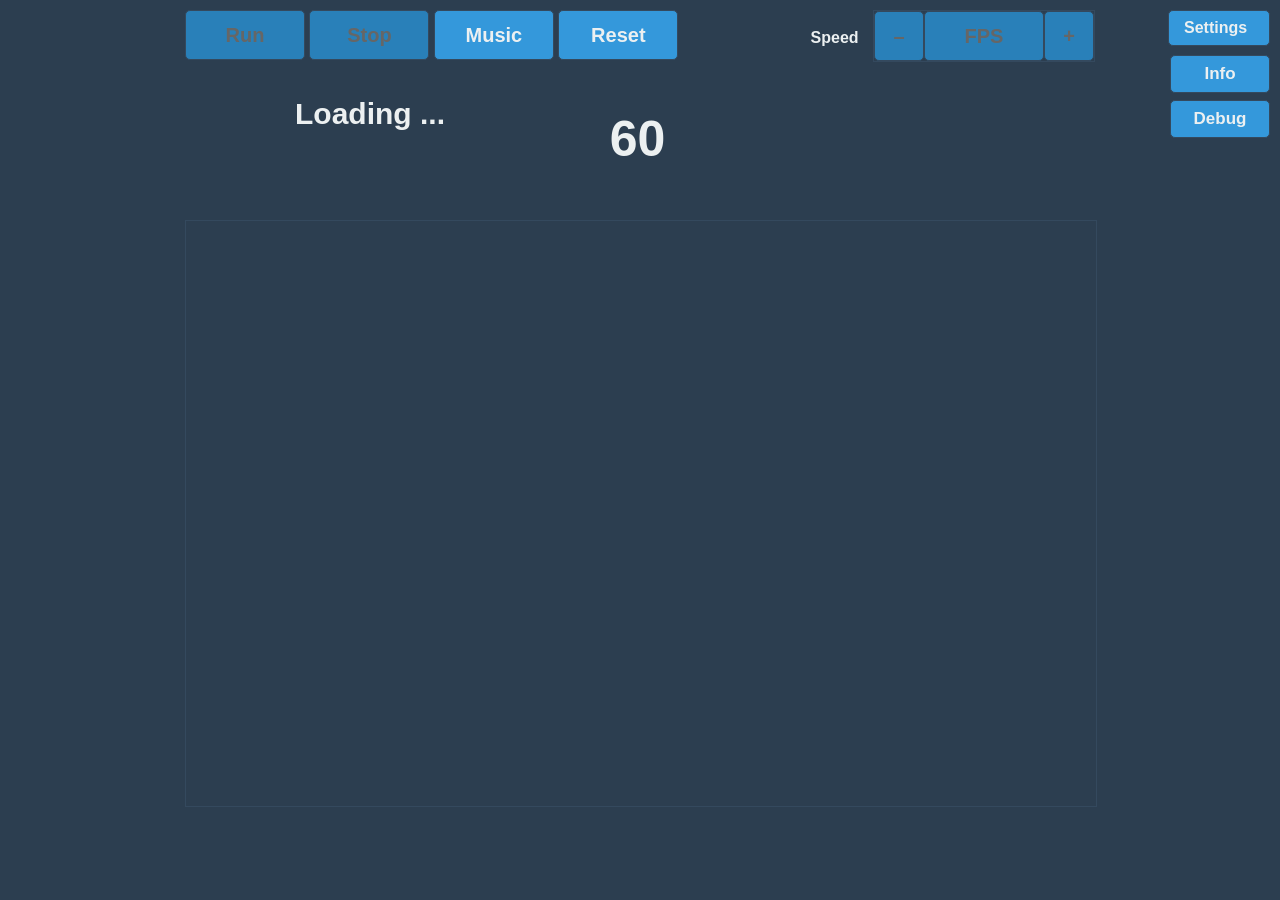
==== public/index.html @ 21f9f5f5 "Merge b0b0dbdc9862de855934452e380771b611835e22 into 80987552d509c62097275de7fed443785b69c1f4" ====
<!DOCTYPE html>
<html>

  <head>
    <meta charset="UTF-8">
    <title>ROSE Game</title>
    <link rel="stylesheet" type="text/css" href="game.css">
  </head>

  <body>
    <div id="content">
      <a href="settings/index.html" id="settings-link">Settings</a>
      <button href="#" id="info-btn" class="info-btn">Info</button>

      <div id="info-panel" hidden>
          <h2>Game Information</h2>
          <span id="info-text"></span>
      </div>
      <button href="#" id="debug-btn" class="info-btn">Debug</button>

      <div id="debug-panel" hidden>
          <h2>Debug</h2>
          <button id="debug-play-btn">Play</button>
          <button id="debug-pause-btn">Pause</button>
          <br><br><br><br><br>
          <span id="debug-text"></span>
          <input type="checkbox" id="keep-playing-box"><label for="keep-playing-box"> Keep playing (plays until trigger)</label><br>
          <h3>Focus on Car: (Left/ Right)  </h3>
          <input type="checkbox" id="focus-left-box"><label for="focus-left-box"> Left  </label><input type="checkbox" id="focus-right-box"><label for="focus-right-box"> Right  </label><br><br>
          <h3>Triggers (When to pause)</h3>
          <input type="checkbox" id="offset-scores-box"><label for="offset-scores-box"> Offset in scores</label><br>
          <input type="checkbox" id="crash-box"><label for="crash-box"> Crashed to an obstacle</label><br>
          <input type="checkbox" id="missed-penguin-box"><label for="missed-penguin-box"> Miss a penguin</label><br>
      </div>

      <form id="control">

        <button id="run" disabled>Run</button>
        <button id="stop"  disabled>Stop</button>
        <button id="music_ctl">Music</button>
        <button id="reset">Reset</button>
        <label id="info"></label>
        <label id="debug"></label>

        <div id="rate_ctl">
          <label>Speed</label>
          <span class="group">
            <button id="dec_rate" disabled>&ndash;</button>
            <button id="cur_rate" disabled>FPS</button>
            <button id="inc_rate" disabled>+</button>
          </span>
        </div>
      </form>

      <div id="players">
        <div id="left" class="player">
          <div class="name"></div>
          <div class="score" ></div>
        </div>
        <div id="time_left">60</div>
        <div id="right" class="player">
          <div class="name"></div>
          <div class="score"></div>
        </div>
      </div>

      <canvas id="game" width="910" height="585">
        <h2>Unsupported browser</h2>
      </canvas>
    </div>

    <script type="module">
      import { ROSE } from './game.js';
      ROSE.ready();
    </script>
  </body>
</html>
---- public/game.css ----
body {
    font-family: sans-serif;
    background: #2c3e50; /* darker background */
    color: #ecf0f1;     /* lighter text color for contrast */
    margin: 0;
}

#content {
    margin: 0 auto;
    width: 910px;
}

#control {
    position: relative;
    margin: 10px 0;
    font-weight: bold;
}

#control button {
    font-family: helvetica, sans-serif;
    font-size: 20px;
    line-height: 24px;
    font-weight: bold;
    border: 1px solid #34495e; /* updated border color */
    color: #ecf0f1;            /* lighter text */
    background-color: #3498db; /* blue tinted background */
    border-radius: 5px;        /* rounded borders for modern look */
    transition: background-color 0.2s;
}

#control button:disabled, #control button:disabled:hover {
    color: #666;
    background-color: #2980b9; /* slightly darker for disabled state */
}

#control button:hover {
    background-color: #2980b9; /* darker hover effect */
}

/* other controls */
#run, #stop, #music_ctl, #reset {
    width: 120px;
    height: 50px;
    margin: 0;
}

#rate_ctl {
    position: absolute;
    top: 0;
    right: 0;
}

#rate_ctl label {
    margin: 0 10px;
}

#rate_ctl .group {
    display: inline-block;
    font-size: 0;
    border: 1px solid #34495e; /* border color to match theme */
}

#rate_ctl button {
    height: 50px;
    padding: 0;
    margin: 0;
}

#inc_rate, #dec_rate {
    width: 50px;
    border: 0;
}

#cur_rate {
    width: 120px;
    border-top: 0;
    border-bottom: 0;
}

#players {
    background-image: url('../assets/dashboard/dashboard.png');
    width: 910px;
    height: 150px;
    font-weight: bold;
    font-family: sans-serif;
    color: rgb(153, 153, 153);
    position: relative;
}

.player {
    width: 350px;
    height: 100px;
    top: 20px;
    position: absolute;
}

#left.player {
    left: 10px;
}

#right.player {
    right: 10px;
}

.player .name {
    font-size: 30px;
    width: 100%;
    height: 50px;
    text-align: center;
    position: absolute;
    overflow: hidden;
    top: 7px;
    color: #ecf0f1;     /* text color to match theme */
}

.score {
    width: 100%;
    text-align: center;
    position: absolute;
    font-size: 40px;
    top: 50px;
    color: #ecf0f1;     /* text color to match theme */
}

#time_left {
    width: 105px;
    font-size: 50px;
    text-align: center;
    position: absolute;
    top: 40px;
    left: 400px;
    color: #ecf0f1;     /* text color to match theme */
}

#game {
    border: 1px #34495e solid; /* border color to match theme */
}

#settings-link {
    display: block;
    position: absolute;
    top: 10px;
    width: 70px;
    right: 10px;
    font-weight: bold;
    color: #ecf0f1;
    text-decoration: none;
    border: 1px solid #34495e;
    padding: 8px 15px;
    border-radius: 5px;
    background-color: #3498db;
    transition: background-color 0.2s;
}

#settings-link:hover {
    background-color: #2980b9; /* darker hover effect */
}

.info-btn {
    display: block;
    position: absolute;
    width: 100px;
    right: 10px;
    font-weight: bold;
    color: #ecf0f1;
    text-decoration: none;
    font-size: 17px;
    border: 1px solid #34495e;
    padding: 8px 15px;
    border-radius: 5px;
    background-color: #3498db;
    transition: background-color 0.2s;
}

#info-btn {
        top: 55px;
}

#info-btn:hover {
    background-color: #2980b9; /* darker hover effect */
}

#info-panel {
    position: absolute;
    z-index: 1000;
    left: 0;
    top: 0;
    width: 250px; /* Adjust as necessary */
    height: calc(100% - 2 * 20px);
    background-color: rgba(0, 0, 0, 0.6); /* Semi-transparent black */
    color: white;
    padding: 20px;
    overflow-y: auto; /* For potential scrolling */
}

#debug-btn {
        top: 100px;
}

#debug-btn:hover {
    background-color: #2980b9; /* darker hover effect */
}

#debug-panel {
    position: absolute;
    z-index: 1000;
    right: 0;
    bottom: 0px;
    width: 350px; /* Adjust as necessary */
    height: 75%;
    background-color: rgba(0, 0, 0, 0.6); /* Semi-transparent black */
    color: white;
    padding: 20px;
    border-radius: 30px 0px 0px 0px; /* round corners: TL TR BR BL */
    overflow-y: auto; /* For potential scrolling */
}

#debug-play-btn {
    display: block;
    position: absolute;
    top: 100px;
    width: 100px;
    right: 220px;
    font-weight: bold;
    color: #ecf0f1;
    text-decoration: none;
    font-size: 17px;
    border: 1px solid #345e36;
    padding: 8px 15px;
    border-radius: 5px;
    background-color: #3cdb34;
    transition: background-color 0.2s;
}
#debug-pause-btn {
    display: block;
    position: absolute;
    top: 100px;

    width: 100px;
    right: 60px;
    font-weight: bold;
    color: #ecf0f1;
    text-decoration: none;
    font-size: 17px;
    border: 1px solid #5e3434;
    padding: 8px 15px;
    border-radius: 5px;
    background-color: #db3434;
    transition: background-color 0.2s;
}

#debug-play-btn:hover {
    background-color: #35b929; /* darker hover effect */
}
#debug-pause-btn:hover {
    background-color: #b92929; /* darker hover effect */
}

.error-text {
    color: red;
}
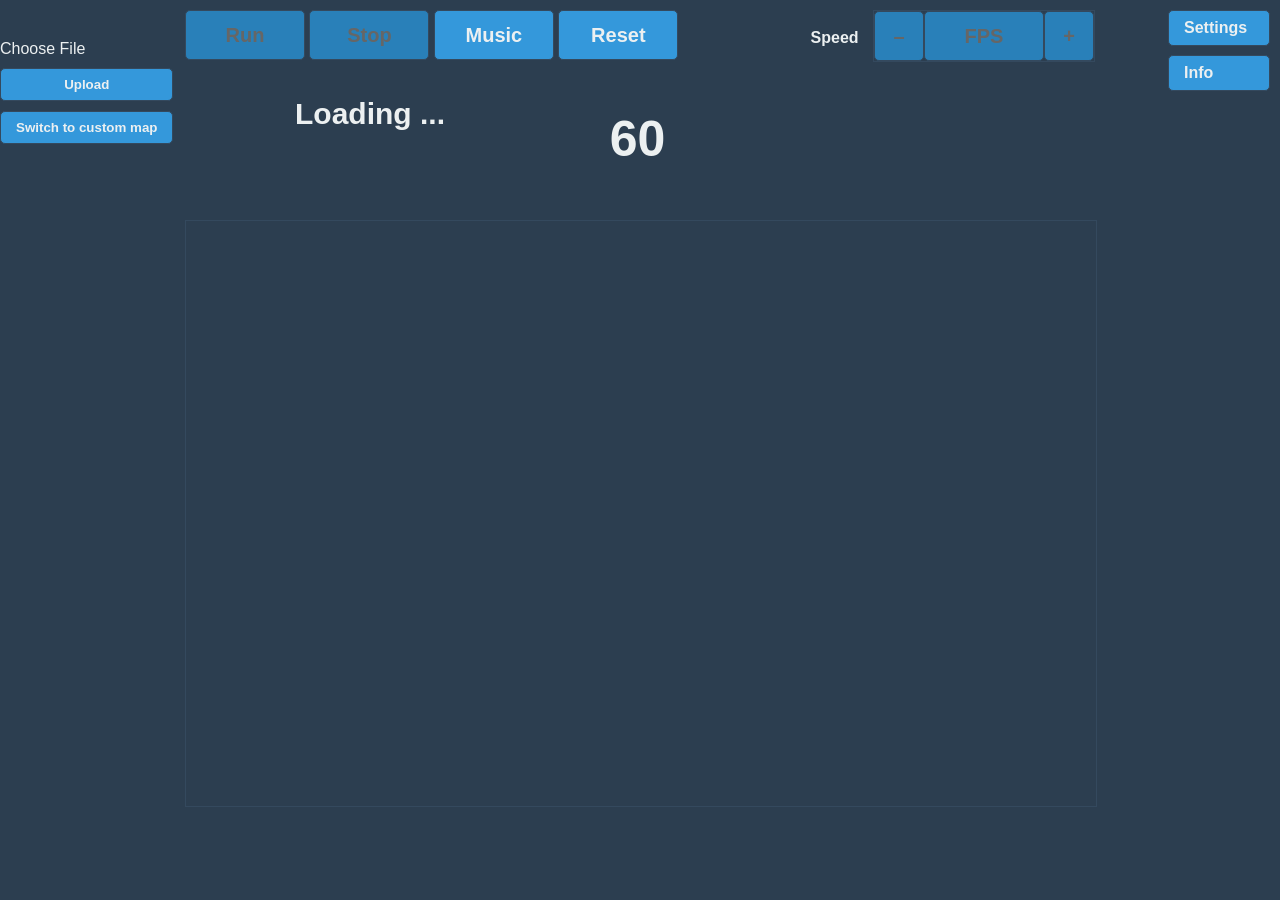
==== commit 87584832: "Merge 4f55b2a7f813d7686c74165f32fbd09d495332a7 into 80987552d509c62097275de7fed443785b69c1f4" ====
--- a/public/index.html
+++ b/public/index.html
@@ -9,38 +9,30 @@
 
   <body>
     <div id="content">
+    <div id="world-settings">
+      <input type="file" id="fileInput" accept=".csv" style="display: none;">
+      <label for="fileInput" id="customFileLabel">Choose File</label>
+      <button onclick="uploadFile()" id="upload-file-button">Upload</button>
+      <button onclick="activateRandomMap()" id="switch-maps-button">Switch to custom map</button>
+    </div>
+
       <a href="settings/index.html" id="settings-link">Settings</a>
-      <button href="#" id="info-btn" class="info-btn">Info</button>
+      <a href="#" id="info-btn">Info</a>
 
-      <div id="info-panel" hidden>
+      <div id="info-panel" class="hidden">
           <h2>Game Information</h2>
           <span id="info-text"></span>
       </div>
-      <button href="#" id="debug-btn" class="info-btn">Debug</button>
 
-      <div id="debug-panel" hidden>
-          <h2>Debug</h2>
-          <button id="debug-play-btn">Play</button>
-          <button id="debug-pause-btn">Pause</button>
-          <br><br><br><br><br>
-          <span id="debug-text"></span>
-          <input type="checkbox" id="keep-playing-box"><label for="keep-playing-box"> Keep playing (plays until trigger)</label><br>
-          <h3>Focus on Car: (Left/ Right)  </h3>
-          <input type="checkbox" id="focus-left-box"><label for="focus-left-box"> Left  </label><input type="checkbox" id="focus-right-box"><label for="focus-right-box"> Right  </label><br><br>
-          <h3>Triggers (When to pause)</h3>
-          <input type="checkbox" id="offset-scores-box"><label for="offset-scores-box"> Offset in scores</label><br>
-          <input type="checkbox" id="crash-box"><label for="crash-box"> Crashed to an obstacle</label><br>
-          <input type="checkbox" id="missed-penguin-box"><label for="missed-penguin-box"> Miss a penguin</label><br>
-      </div>
+      <script src="customMapLoader.js"></script>
 
       <form id="control">
 
         <button id="run" disabled>Run</button>
-        <button id="stop"  disabled>Stop</button>
+        <button id="stop" disabled>Stop</button>
         <button id="music_ctl">Music</button>
         <button id="reset">Reset</button>
         <label id="info"></label>
-        <label id="debug"></label>
 
         <div id="rate_ctl">
           <label>Speed</label>
--- a/public/game.css
+++ b/public/game.css
@@ -156,24 +156,20 @@
     background-color: #2980b9; /* darker hover effect */
 }
 
-.info-btn {
-    display: block;
-    position: absolute;
-    width: 100px;
+#info-btn {
+    display: block;
+    position: absolute;
+    top: 55px;
+    width: 70px;
     right: 10px;
     font-weight: bold;
     color: #ecf0f1;
     text-decoration: none;
-    font-size: 17px;
-    border: 1px solid #34495e;
-    padding: 8px 15px;
-    border-radius: 5px;
-    background-color: #3498db;
-    transition: background-color 0.2s;
-}
-
-#info-btn {
-        top: 55px;
+    border: 1px solid #34495e;
+    padding: 8px 15px;
+    border-radius: 5px;
+    background-color: #3498db;
+    transition: background-color 0.2s;
 }
 
 #info-btn:hover {
@@ -186,76 +182,103 @@
     left: 0;
     top: 0;
     width: 250px; /* Adjust as necessary */
-    height: calc(100% - 2 * 20px);
+    height: 100%;
     background-color: rgba(0, 0, 0, 0.6); /* Semi-transparent black */
     color: white;
     padding: 20px;
     overflow-y: auto; /* For potential scrolling */
 }
 
-#debug-btn {
-        top: 100px;
-}
-
-#debug-btn:hover {
-    background-color: #2980b9; /* darker hover effect */
-}
-
-#debug-panel {
-    position: absolute;
-    z-index: 1000;
-    right: 0;
-    bottom: 0px;
-    width: 350px; /* Adjust as necessary */
-    height: 75%;
-    background-color: rgba(0, 0, 0, 0.6); /* Semi-transparent black */
-    color: white;
-    padding: 20px;
-    border-radius: 30px 0px 0px 0px; /* round corners: TL TR BR BL */
-    overflow-y: auto; /* For potential scrolling */
-}
-
-#debug-play-btn {
-    display: block;
-    position: absolute;
-    top: 100px;
-    width: 100px;
-    right: 220px;
-    font-weight: bold;
-    color: #ecf0f1;
-    text-decoration: none;
-    font-size: 17px;
-    border: 1px solid #345e36;
-    padding: 8px 15px;
-    border-radius: 5px;
-    background-color: #3cdb34;
-    transition: background-color 0.2s;
-}
-#debug-pause-btn {
-    display: block;
-    position: absolute;
-    top: 100px;
-
-    width: 100px;
-    right: 60px;
-    font-weight: bold;
-    color: #ecf0f1;
-    text-decoration: none;
-    font-size: 17px;
-    border: 1px solid #5e3434;
-    padding: 8px 15px;
-    border-radius: 5px;
-    background-color: #db3434;
-    transition: background-color 0.2s;
-}
-
-#debug-play-btn:hover {
-    background-color: #35b929; /* darker hover effect */
-}
-#debug-pause-btn:hover {
-    background-color: #b92929; /* darker hover effect */
+.hidden {
+    display: none;
 }
 
 .error-text {
     color: red;
+}
+
+
+
+
+#upload-file-button{
+    display: block;
+    font-weight: bold;
+    color: #ecf0f1;
+    text-decoration: none;
+    border: 1px solid #34495e;
+    padding: 8px 15px;
+    border-radius: 5px;
+    background-color: #3498db;
+    transition: background-color 0.2s;
+}
+
+#file-input{
+    display: block;
+    font-weight: bold;
+    color: #ecf0f1;
+    text-decoration: none;
+    border: 1px solid #34495e;
+    padding: 8px 15px;
+    border-radius: 5px;
+    background-color: #3498db;
+    transition: background-color 0.2s;
+}
+
+
+#world-settings {
+    margin: 20px 0;
+    padding: 10px;
+    border-radius: 5px; /* rounded corners */
+    width: fit-content;
+    position: absolute;
+    top: 10px;
+    left: -10px;
+    z-index: 100; /* ensure it appears above other elements */
+    display: flex;         /* or 'grid' */
+    flex-direction: column; /* stack elements vertically */
+    gap: 10px;   
+}
+
+
+#world-settings input[type="file"] {
+    display: inline-block;
+    margin-right: 10px;
+    
+}
+
+#world-settings button {
+    display: block;
+    font-weight: bold;
+    color: #ecf0f1;
+    text-decoration: none;
+    border: 1px solid #34495e;
+    padding: 8px 15px;
+    border-radius: 5px;
+    background-color: #3498db;
+    transition: background-color 0.2s;
+}
+
+#world-settings button:hover {
+ background-color: #2980b9
+}
+
+
+#world-settings button:disabled {
+    color: #666;
+    background-color: #2980b9; /* slightly darker for disabled state */
+}
+
+#file-input {
+    display: inline-block;
+    margin-right: 10px;
+    font-weight: bold;
+    color: #ecf0f1;
+    text-decoration: none;
+    padding: 8px 15px;
+    border-radius: 5px;
+    transition: background-color 0.2s;
+    width: 200px;
+    position: absolute;
+    left: -5px;
+    top: -25px;
 }
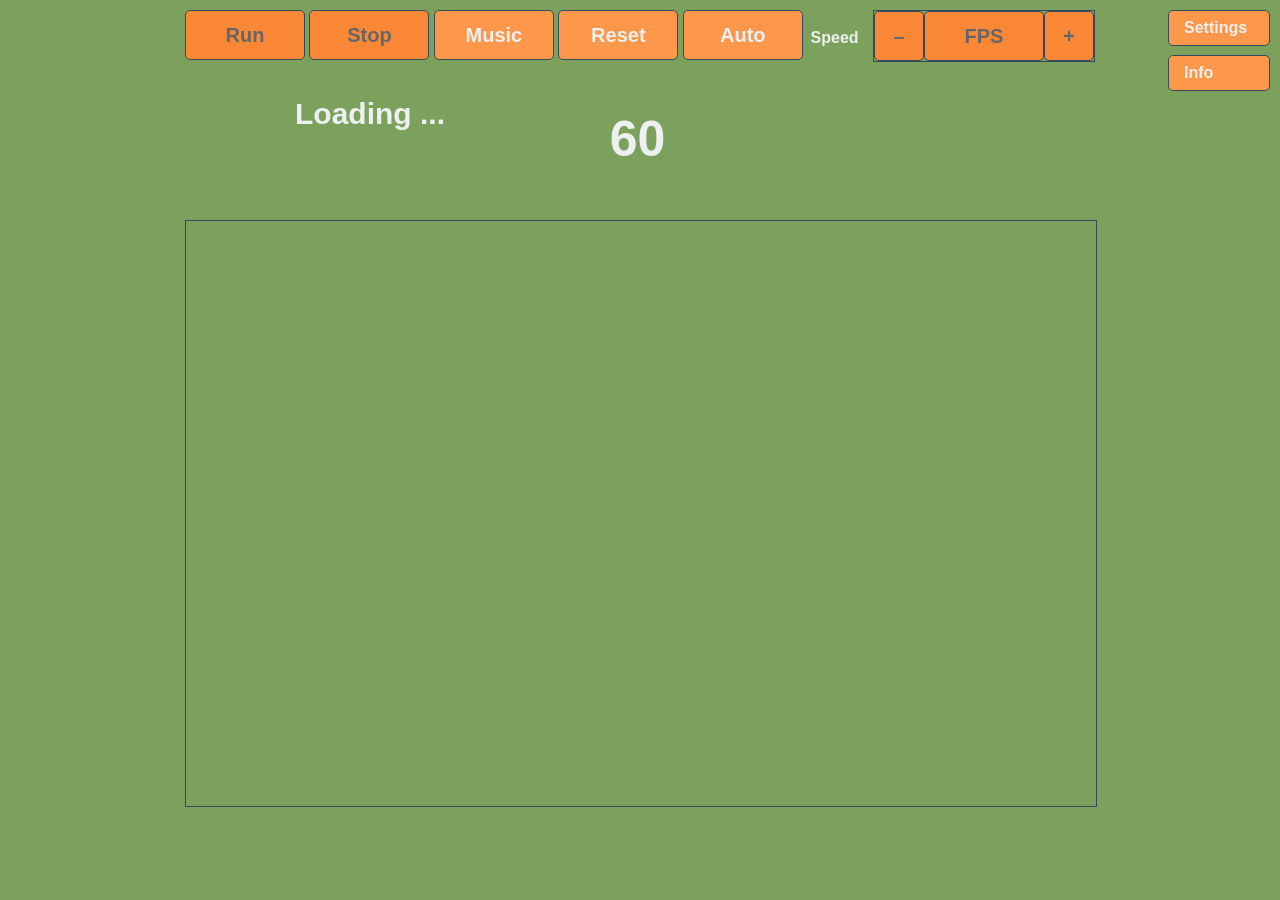
==== commit f87d3f74: "Merge 2742c6653b58fea5817277de939975573e7daeaf into 80987552d509c62097275de7fed443785b69c1f4" ====
--- a/public/index.html
+++ b/public/index.html
@@ -1,69 +1,61 @@
 <!DOCTYPE html>
 <html>
 
-  <head>
+<head>
     <meta charset="UTF-8">
     <title>ROSE Game</title>
-    <link rel="stylesheet" type="text/css" href="game.css">
-  </head>
+    <link href="game.css" rel="stylesheet" type="text/css">
+</head>
 
-  <body>
-    <div id="content">
-    <div id="world-settings">
-      <input type="file" id="fileInput" accept=".csv" style="display: none;">
-      <label for="fileInput" id="customFileLabel">Choose File</label>
-      <button onclick="uploadFile()" id="upload-file-button">Upload</button>
-      <button onclick="activateRandomMap()" id="switch-maps-button">Switch to custom map</button>
+<body>
+<div id="content">
+    <a href="settings/index.html" id="settings-link">Settings</a>
+    <a href="#" id="info-btn">Info</a>
+
+    <div class="hidden" id="info-panel">
+        <h2>Game Information</h2>
+        <span id="info-text"></span>
     </div>
 
-      <a href="settings/index.html" id="settings-link">Settings</a>
-      <a href="#" id="info-btn">Info</a>
+    <form id="control">
 
-      <div id="info-panel" class="hidden">
-          <h2>Game Information</h2>
-          <span id="info-text"></span>
-      </div>
-
-      <script src="customMapLoader.js"></script>
-
-      <form id="control">
-
-        <button id="run" disabled>Run</button>
-        <button id="stop" disabled>Stop</button>
+        <button disabled id="run">Run</button>
+        <button disabled id="stop">Stop</button>
         <button id="music_ctl">Music</button>
         <button id="reset">Reset</button>
+        <button id="autoplay">Auto</button>
         <label id="info"></label>
 
         <div id="rate_ctl">
-          <label>Speed</label>
-          <span class="group">
-            <button id="dec_rate" disabled>&ndash;</button>
-            <button id="cur_rate" disabled>FPS</button>
-            <button id="inc_rate" disabled>+</button>
+            <label>Speed</label>
+            <span class="group">
+            <button disabled id="dec_rate">&ndash;</button>
+            <button disabled id="cur_rate">FPS</button>
+            <button disabled id="inc_rate">+</button>
           </span>
         </div>
-      </form>
+    </form>
 
-      <div id="players">
-        <div id="left" class="player">
-          <div class="name"></div>
-          <div class="score" ></div>
+    <div id="players">
+        <div class="player" id="left">
+            <div class="name"></div>
+            <div class="score"></div>
         </div>
         <div id="time_left">60</div>
-        <div id="right" class="player">
-          <div class="name"></div>
-          <div class="score"></div>
+        <div class="player" id="right">
+            <div class="name"></div>
+            <div class="score"></div>
         </div>
-      </div>
-
-      <canvas id="game" width="910" height="585">
-        <h2>Unsupported browser</h2>
-      </canvas>
     </div>
 
-    <script type="module">
-      import { ROSE } from './game.js';
-      ROSE.ready();
-    </script>
-  </body>
+    <canvas height="585" id="game" width="910">
+        <h2>Unsupported browser</h2>
+    </canvas>
+</div>
+
+<script type="module">
+    import { ROSE } from './game.js';
+    ROSE.ready();
+</script>
+</body>
 </html>
--- a/public/game.css
+++ b/public/game.css
@@ -1,6 +1,6 @@
 body {
     font-family: sans-serif;
-    background: #2c3e50; /* darker background */
+    background: #7ca15c; /* darker background */
     color: #ecf0f1;     /* lighter text color for contrast */
     margin: 0;
 }
@@ -23,22 +23,22 @@
     font-weight: bold;
     border: 1px solid #34495e; /* updated border color */
     color: #ecf0f1;            /* lighter text */
-    background-color: #3498db; /* blue tinted background */
+    background-color: #ff984b; /* orange tinted background */
     border-radius: 5px;        /* rounded borders for modern look */
     transition: background-color 0.2s;
 }
 
 #control button:disabled, #control button:disabled:hover {
     color: #666;
-    background-color: #2980b9; /* slightly darker for disabled state */
+    background-color: #fa8836; /* slightly darker for disabled state */
 }
 
 #control button:hover {
-    background-color: #2980b9; /* darker hover effect */
+    background-color: #ea8336; /* darker hover effect */
 }
 
 /* other controls */
-#run, #stop, #music_ctl, #reset {
+#run, #stop, #music_ctl, #reset, #autoplay {
     width: 120px;
     height: 50px;
     margin: 0;
@@ -148,12 +148,12 @@
     border: 1px solid #34495e;
     padding: 8px 15px;
     border-radius: 5px;
-    background-color: #3498db;
+    background-color: #ff984b;
     transition: background-color 0.2s;
 }
 
 #settings-link:hover {
-    background-color: #2980b9; /* darker hover effect */
+    background-color: #ea8336; /* darker hover effect */
 }
 
 #info-btn {
@@ -168,12 +168,12 @@
     border: 1px solid #34495e;
     padding: 8px 15px;
     border-radius: 5px;
-    background-color: #3498db;
+    background-color: #ff984b;
     transition: background-color 0.2s;
 }
 
 #info-btn:hover {
-    background-color: #2980b9; /* darker hover effect */
+    background-color: #ea8336; /* darker hover effect */
 }
 
 #info-panel {
@@ -196,89 +196,3 @@
 .error-text {
     color: red;
 }
-
-
-
-
-#upload-file-button{
-    display: block;
-    font-weight: bold;
-    color: #ecf0f1;
-    text-decoration: none;
-    border: 1px solid #34495e;
-    padding: 8px 15px;
-    border-radius: 5px;
-    background-color: #3498db;
-    transition: background-color 0.2s;
-}
-
-#file-input{
-    display: block;
-    font-weight: bold;
-    color: #ecf0f1;
-    text-decoration: none;
-    border: 1px solid #34495e;
-    padding: 8px 15px;
-    border-radius: 5px;
-    background-color: #3498db;
-    transition: background-color 0.2s;
-}
-
-
-#world-settings {
-    margin: 20px 0;
-    padding: 10px;
-    border-radius: 5px; /* rounded corners */
-    width: fit-content;
-    position: absolute;
-    top: 10px;
-    left: -10px;
-    z-index: 100; /* ensure it appears above other elements */
-    display: flex;         /* or 'grid' */
-    flex-direction: column; /* stack elements vertically */
-    gap: 10px;   
-}
-
-
-#world-settings input[type="file"] {
-    display: inline-block;
-    margin-right: 10px;
-    
-}
-
-#world-settings button {
-    display: block;
-    font-weight: bold;
-    color: #ecf0f1;
-    text-decoration: none;
-    border: 1px solid #34495e;
-    padding: 8px 15px;
-    border-radius: 5px;
-    background-color: #3498db;
-    transition: background-color 0.2s;
-}
-
-#world-settings button:hover {
- background-color: #2980b9
-}
-
-
-#world-settings button:disabled {
-    color: #666;
-    background-color: #2980b9; /* slightly darker for disabled state */
-}
-
-#file-input {
-    display: inline-block;
-    margin-right: 10px;
-    font-weight: bold;
-    color: #ecf0f1;
-    text-decoration: none;
-    padding: 8px 15px;
-    border-radius: 5px;
-    transition: background-color 0.2s;
-    width: 200px;
-    position: absolute;
-    left: -5px;
-    top: -25px;
-}
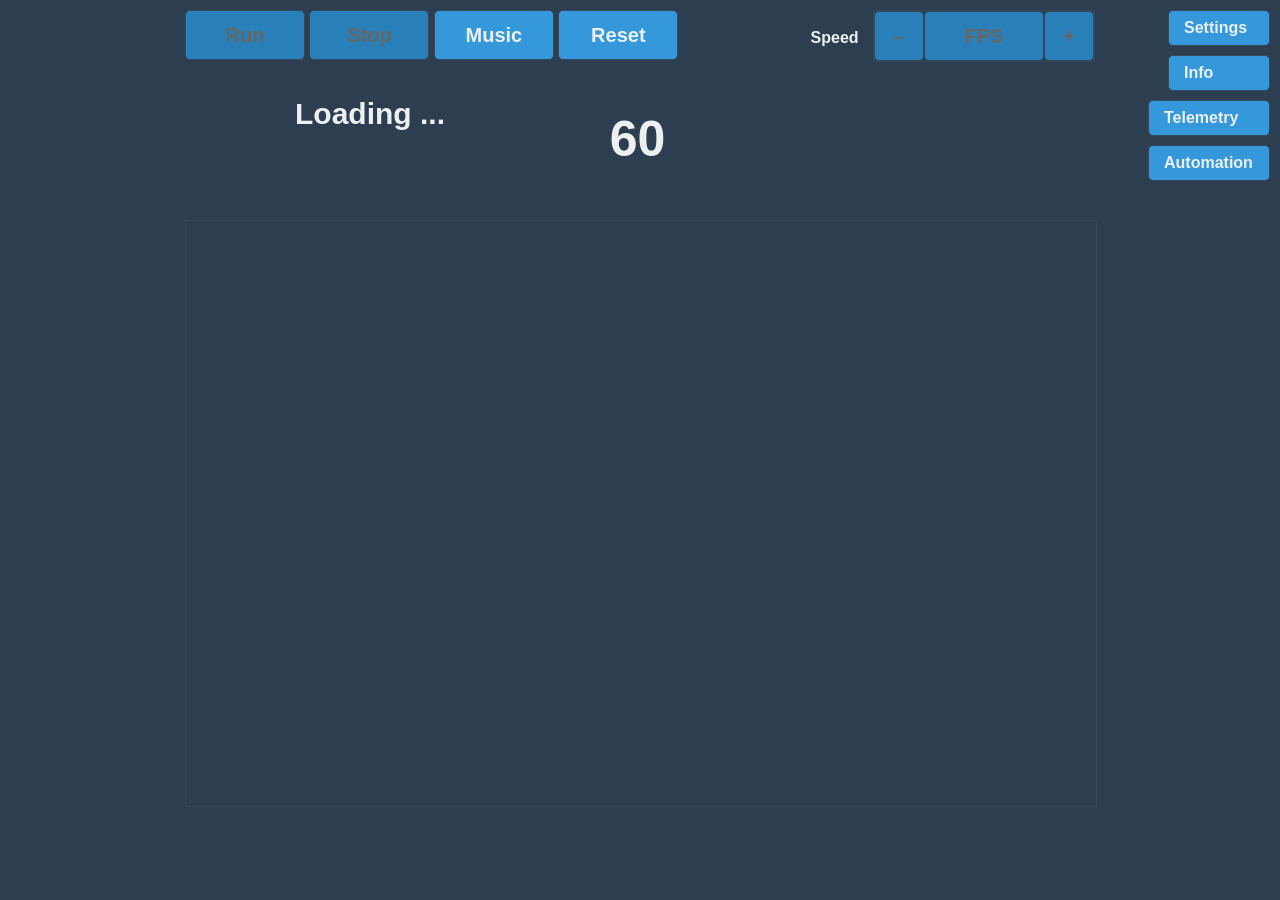
==== commit 6c8a88d1: "Add telemetry dashboard and automation pages Adds public/telemetry and public/automation pages, link" ====
--- a/public/index.html
+++ b/public/index.html
@@ -1,61 +1,62 @@
 <!DOCTYPE html>
 <html>
 
-<head>
+  <head>
     <meta charset="UTF-8">
     <title>ROSE Game</title>
-    <link href="game.css" rel="stylesheet" type="text/css">
-</head>
+    <link rel="stylesheet" type="text/css" href="game.css">
+  </head>
 
-<body>
-<div id="content">
-    <a href="settings/index.html" id="settings-link">Settings</a>
-    <a href="#" id="info-btn">Info</a>
+  <body>
+    <div id="content">
+      <a href="settings/index.html" id="settings-link">Settings</a>
+      <a href="#" id="info-btn">Info</a>
+      <a href="telemetry/index.html" id="telemetry-link">Telemetry</a>
+      <a href="automation/index.html" id="automation-link">Automation</a>
 
-    <div class="hidden" id="info-panel">
-        <h2>Game Information</h2>
-        <span id="info-text"></span>
-    </div>
+      <div id="info-panel" class="hidden">
+          <h2>Game Information</h2>
+          <span id="info-text"></span>
+      </div>
 
-    <form id="control">
+      <form id="control">
 
-        <button disabled id="run">Run</button>
-        <button disabled id="stop">Stop</button>
+        <button id="run" disabled>Run</button>
+        <button id="stop"  disabled>Stop</button>
         <button id="music_ctl">Music</button>
         <button id="reset">Reset</button>
-        <button id="autoplay">Auto</button>
         <label id="info"></label>
 
         <div id="rate_ctl">
-            <label>Speed</label>
-            <span class="group">
-            <button disabled id="dec_rate">&ndash;</button>
-            <button disabled id="cur_rate">FPS</button>
-            <button disabled id="inc_rate">+</button>
+          <label>Speed</label>
+          <span class="group">
+            <button id="dec_rate" disabled>&ndash;</button>
+            <button id="cur_rate" disabled>FPS</button>
+            <button id="inc_rate" disabled>+</button>
           </span>
         </div>
-    </form>
+      </form>
 
-    <div id="players">
-        <div class="player" id="left">
-            <div class="name"></div>
-            <div class="score"></div>
+      <div id="players">
+        <div id="left" class="player">
+          <div class="name"></div>
+          <div class="score" ></div>
         </div>
         <div id="time_left">60</div>
-        <div class="player" id="right">
-            <div class="name"></div>
-            <div class="score"></div>
+        <div id="right" class="player">
+          <div class="name"></div>
+          <div class="score"></div>
         </div>
+      </div>
+
+      <canvas id="game" width="910" height="585">
+        <h2>Unsupported browser</h2>
+      </canvas>
     </div>
 
-    <canvas height="585" id="game" width="910">
-        <h2>Unsupported browser</h2>
-    </canvas>
-</div>
-
-<script type="module">
-    import { ROSE } from './game.js';
-    ROSE.ready();
-</script>
-</body>
+    <script type="module">
+      import { ROSE } from './game.js';
+      ROSE.ready();
+    </script>
+  </body>
 </html>
--- a/public/game.css
+++ b/public/game.css
@@ -1,6 +1,6 @@
 body {
     font-family: sans-serif;
-    background: #7ca15c; /* darker background */
+    background: #2c3e50; /* darker background */
     color: #ecf0f1;     /* lighter text color for contrast */
     margin: 0;
 }
@@ -23,22 +23,22 @@
     font-weight: bold;
     border: 1px solid #34495e; /* updated border color */
     color: #ecf0f1;            /* lighter text */
-    background-color: #ff984b; /* orange tinted background */
+    background-color: #3498db; /* blue tinted background */
     border-radius: 5px;        /* rounded borders for modern look */
     transition: background-color 0.2s;
 }
 
 #control button:disabled, #control button:disabled:hover {
     color: #666;
-    background-color: #fa8836; /* slightly darker for disabled state */
+    background-color: #2980b9; /* slightly darker for disabled state */
 }
 
 #control button:hover {
-    background-color: #ea8336; /* darker hover effect */
+    background-color: #2980b9; /* darker hover effect */
 }
 
 /* other controls */
-#run, #stop, #music_ctl, #reset, #autoplay {
+#run, #stop, #music_ctl, #reset {
     width: 120px;
     height: 50px;
     margin: 0;
@@ -148,12 +148,12 @@
     border: 1px solid #34495e;
     padding: 8px 15px;
     border-radius: 5px;
-    background-color: #ff984b;
+    background-color: #3498db;
     transition: background-color 0.2s;
 }
 
 #settings-link:hover {
-    background-color: #ea8336; /* darker hover effect */
+    background-color: #2980b9; /* darker hover effect */
 }
 
 #info-btn {
@@ -168,12 +168,52 @@
     border: 1px solid #34495e;
     padding: 8px 15px;
     border-radius: 5px;
-    background-color: #ff984b;
+    background-color: #3498db;
     transition: background-color 0.2s;
 }
 
 #info-btn:hover {
-    background-color: #ea8336; /* darker hover effect */
+    background-color: #2980b9; /* darker hover effect */
+}
+
+#telemetry-link {
+    display: block;
+    position: absolute;
+    top: 100px;
+    width: 90px;
+    right: 10px;
+    font-weight: bold;
+    color: #ecf0f1;
+    text-decoration: none;
+    border: 1px solid #34495e;
+    padding: 8px 15px;
+    border-radius: 5px;
+    background-color: #3498db;
+    transition: background-color 0.2s;
+}
+
+#telemetry-link:hover {
+    background-color: #2980b9; /* darker hover effect */
+}
+
+#automation-link {
+    display: block;
+    position: absolute;
+    top: 145px;
+    width: 90px;
+    right: 10px;
+    font-weight: bold;
+    color: #ecf0f1;
+    text-decoration: none;
+    border: 1px solid #34495e;
+    padding: 8px 15px;
+    border-radius: 5px;
+    background-color: #3498db;
+    transition: background-color 0.2s;
+}
+
+#automation-link:hover {
+    background-color: #2980b9; /* darker hover effect */
 }
 
 #info-panel {
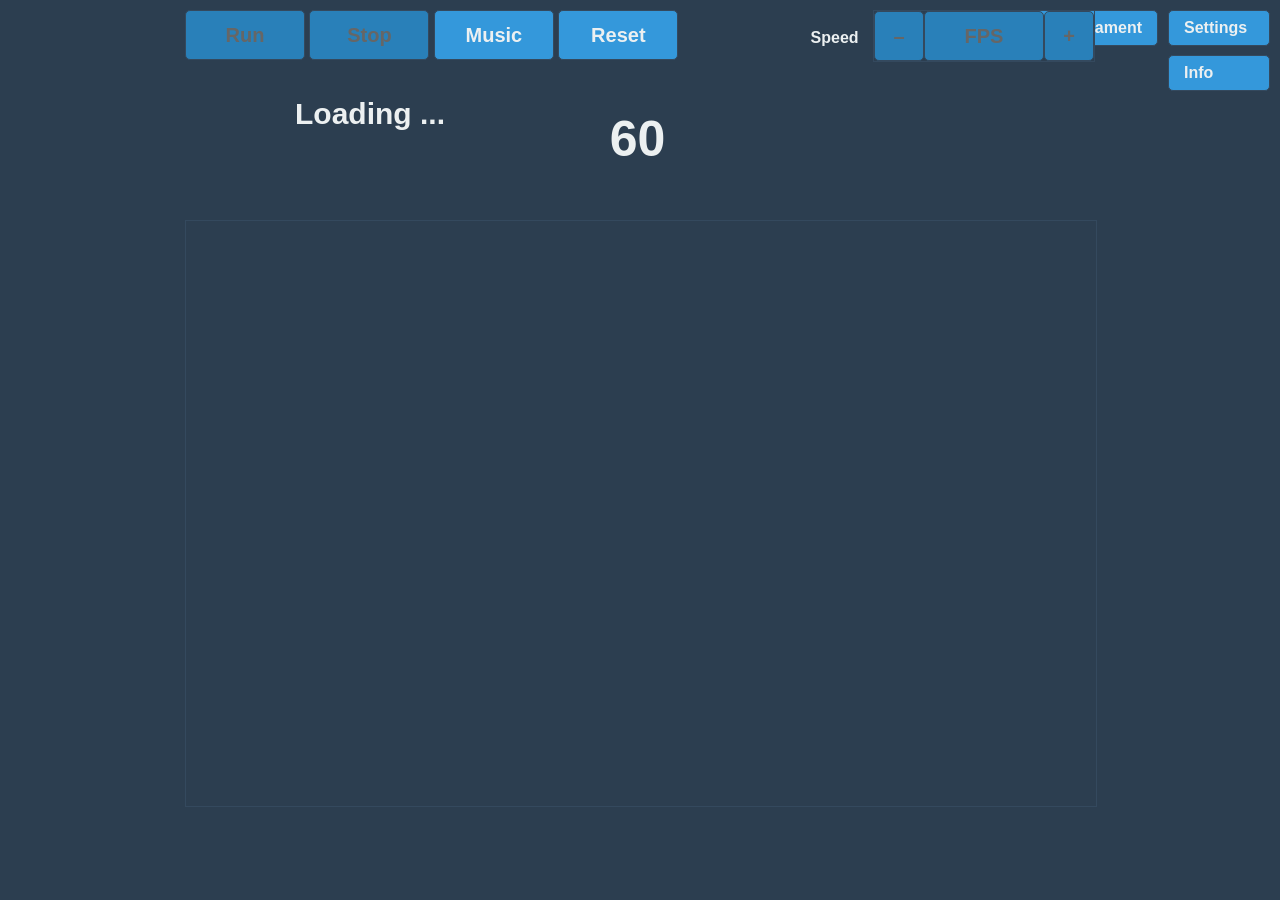
==== commit 1f9b90e2: "Merge c5a632905a782ab252603f1b4bfaa4c69ad190aa into 80987552d509c62097275de7fed443785b69c1f4" ====
--- a/public/index.html
+++ b/public/index.html
@@ -10,13 +10,17 @@
   <body>
     <div id="content">
       <a href="settings/index.html" id="settings-link">Settings</a>
+      <a href="tournament/index.html" id="tournament-link">Tournament</a>
       <a href="#" id="info-btn">Info</a>
-      <a href="telemetry/index.html" id="telemetry-link">Telemetry</a>
-      <a href="automation/index.html" id="automation-link">Automation</a>
 
       <div id="info-panel" class="hidden">
           <h2>Game Information</h2>
           <span id="info-text"></span>
+      </div>
+
+      <div id="t-result" class="hidden">
+          <div id="t-text"></div>
+          <button id="t-continue">Next</button>
       </div>
 
       <form id="control">
--- a/public/game.css
+++ b/public/game.css
@@ -156,6 +156,25 @@
     background-color: #2980b9; /* darker hover effect */
 }
 
+#tournament-link {
+    display: block;
+    position: absolute;
+    top: 10px;
+    right: 122px;
+    font-weight: bold;
+    color: #ecf0f1;
+    text-decoration: none;
+    border: 1px solid #34495e;
+    padding: 8px 15px;
+    border-radius: 5px;
+    background-color: #3498db;
+    transition: background-color 0.2s;
+}
+
+#tournament-link:hover {
+    background-color: #2980b9; /* darker hover effect */
+}
+
 #info-btn {
     display: block;
     position: absolute;
@@ -173,46 +192,6 @@
 }
 
 #info-btn:hover {
-    background-color: #2980b9; /* darker hover effect */
-}
-
-#telemetry-link {
-    display: block;
-    position: absolute;
-    top: 100px;
-    width: 90px;
-    right: 10px;
-    font-weight: bold;
-    color: #ecf0f1;
-    text-decoration: none;
-    border: 1px solid #34495e;
-    padding: 8px 15px;
-    border-radius: 5px;
-    background-color: #3498db;
-    transition: background-color 0.2s;
-}
-
-#telemetry-link:hover {
-    background-color: #2980b9; /* darker hover effect */
-}
-
-#automation-link {
-    display: block;
-    position: absolute;
-    top: 145px;
-    width: 90px;
-    right: 10px;
-    font-weight: bold;
-    color: #ecf0f1;
-    text-decoration: none;
-    border: 1px solid #34495e;
-    padding: 8px 15px;
-    border-radius: 5px;
-    background-color: #3498db;
-    transition: background-color 0.2s;
-}
-
-#automation-link:hover {
     background-color: #2980b9; /* darker hover effect */
 }
 
@@ -229,6 +208,38 @@
     overflow-y: auto; /* For potential scrolling */
 }
 
+#t-result {
+    position: absolute;
+    z-index: 1000;
+    top: 250px;
+    left: 50%;
+    transform: translateX(-50%);
+    padding: 25px;
+    text-align: center;
+    font-size: 1.5em;
+    font-weight: bold;
+    background-color: rgba(0, 0, 0, 0.6); /* Semi-transparent black */
+    border: 1px solid #34495e; /* border color to match theme */
+    border-radius: 5px;
+    white-space: nowrap;
+}
+
+#t-result button {
+    margin-top: 15px;
+    padding: 10px 30px;
+    font-size: 20px;
+    font-weight: bold;
+    border: 1px solid #34495e;
+    color: #ecf0f1;
+    background-color: #3498db;
+    border-radius: 5px;
+    transition: background-color 0.2s;
+}
+
+#t-result button:hover {
+    background-color: #2980b9; /* darker hover effect */
+}
+
 .hidden {
     display: none;
 }
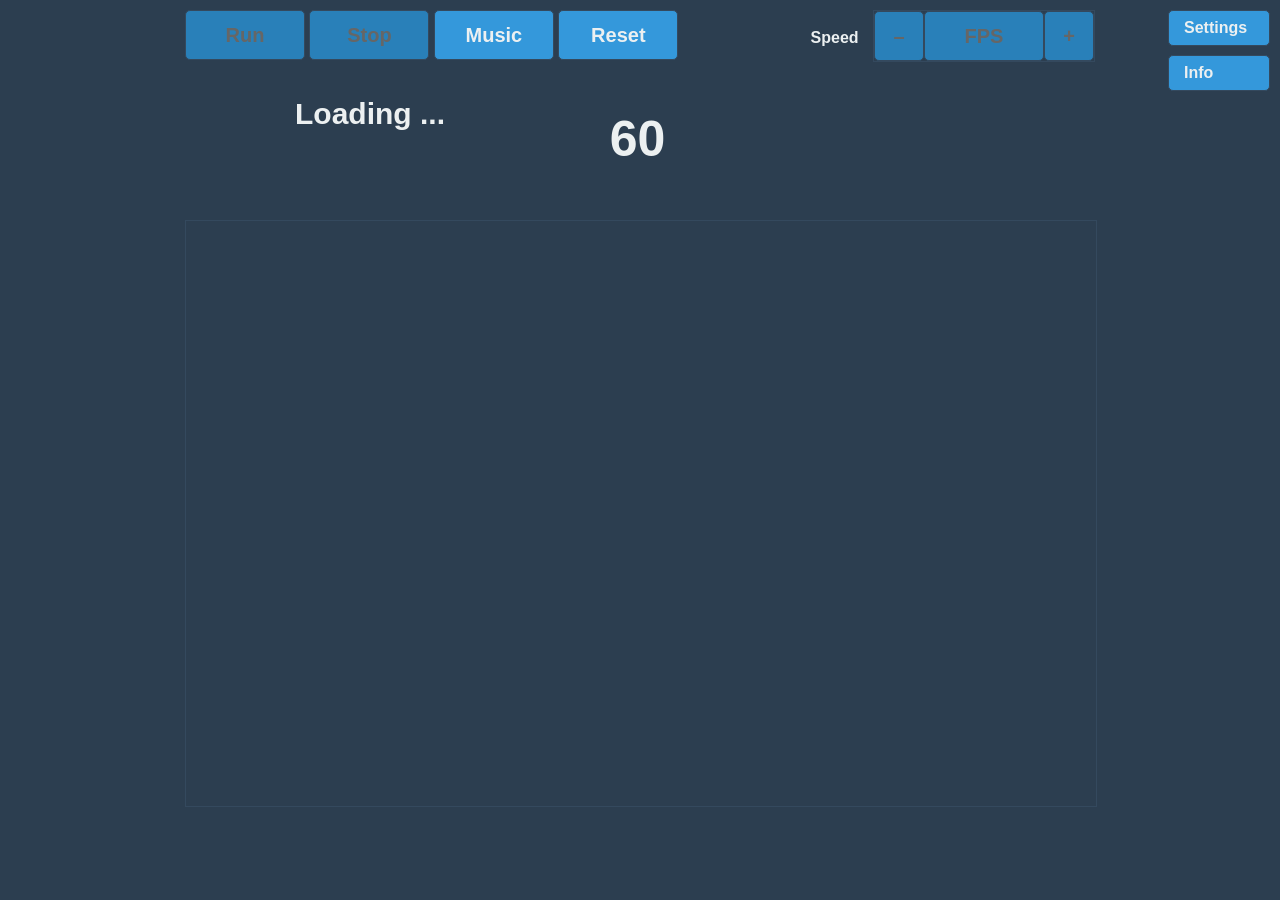
==== commit 45df9f09: "feature: combo add necessary artifacts for representing combo fire in the url  Signed-off-by: noakha" ====
--- a/public/index.html
+++ b/public/index.html
@@ -10,17 +10,11 @@
   <body>
     <div id="content">
       <a href="settings/index.html" id="settings-link">Settings</a>
-      <a href="tournament/index.html" id="tournament-link">Tournament</a>
       <a href="#" id="info-btn">Info</a>
 
       <div id="info-panel" class="hidden">
           <h2>Game Information</h2>
           <span id="info-text"></span>
-      </div>
-
-      <div id="t-result" class="hidden">
-          <div id="t-text"></div>
-          <button id="t-continue">Next</button>
       </div>
 
       <form id="control">
@@ -45,11 +39,19 @@
         <div id="left" class="player">
           <div class="name"></div>
           <div class="score" ></div>
+          <div class="combo">
+              <span class="combo-fire">🔥<span class="combo-count"></span></span> <!-- להבה שמאלית-->
+              <span class="combo-x">&times;</span>
+          </div>
         </div>
         <div id="time_left">60</div>
         <div id="right" class="player">
           <div class="name"></div>
           <div class="score"></div>
+          <div class="combo">
+              <span class="combo-fire">🔥<span class="combo-count"></span></span><!-- להבה ימנית-->
+              <span class="combo-x">&times;</span>
+          </div>
         </div>
       </div>
 
--- a/public/game.css
+++ b/public/game.css
@@ -120,6 +120,45 @@
     font-size: 40px;
     top: 50px;
     color: #ecf0f1;     /* text color to match theme */
+}
+
+.combo {
+    display: none;
+    align-items: center;
+    justify-content: center;
+    gap: 4px;
+    width: 100%;
+    position: absolute;
+    top: 95px;
+}
+
+.combo.active {
+    display: flex;
+}
+
+.combo-fire {
+    position: relative;
+    font-size: 28px;
+    line-height: 1;
+    filter: drop-shadow(0 0 4px rgba(255, 100, 0, 0.8));
+}
+
+.combo-count {
+    position: absolute;
+    left: 50%;
+    top: 60%;
+    transform: translate(-50%, -50%);
+    font-size: 13px;
+    font-weight: bold;
+    color: #fff;
+    text-shadow: 0 0 2px #000, 0 0 2px #000;
+}
+
+.combo-x {
+    font-size: 22px;
+    font-weight: bold;
+    color: #ff7b00;
+    text-shadow: 0 0 4px rgba(255, 100, 0, 0.6);
 }
 
 #time_left {
@@ -153,25 +192,6 @@
 }
 
 #settings-link:hover {
-    background-color: #2980b9; /* darker hover effect */
-}
-
-#tournament-link {
-    display: block;
-    position: absolute;
-    top: 10px;
-    right: 122px;
-    font-weight: bold;
-    color: #ecf0f1;
-    text-decoration: none;
-    border: 1px solid #34495e;
-    padding: 8px 15px;
-    border-radius: 5px;
-    background-color: #3498db;
-    transition: background-color 0.2s;
-}
-
-#tournament-link:hover {
     background-color: #2980b9; /* darker hover effect */
 }
 
@@ -208,38 +228,6 @@
     overflow-y: auto; /* For potential scrolling */
 }
 
-#t-result {
-    position: absolute;
-    z-index: 1000;
-    top: 250px;
-    left: 50%;
-    transform: translateX(-50%);
-    padding: 25px;
-    text-align: center;
-    font-size: 1.5em;
-    font-weight: bold;
-    background-color: rgba(0, 0, 0, 0.6); /* Semi-transparent black */
-    border: 1px solid #34495e; /* border color to match theme */
-    border-radius: 5px;
-    white-space: nowrap;
-}
-
-#t-result button {
-    margin-top: 15px;
-    padding: 10px 30px;
-    font-size: 20px;
-    font-weight: bold;
-    border: 1px solid #34495e;
-    color: #ecf0f1;
-    background-color: #3498db;
-    border-radius: 5px;
-    transition: background-color 0.2s;
-}
-
-#t-result button:hover {
-    background-color: #2980b9; /* darker hover effect */
-}
-
 .hidden {
     display: none;
 }
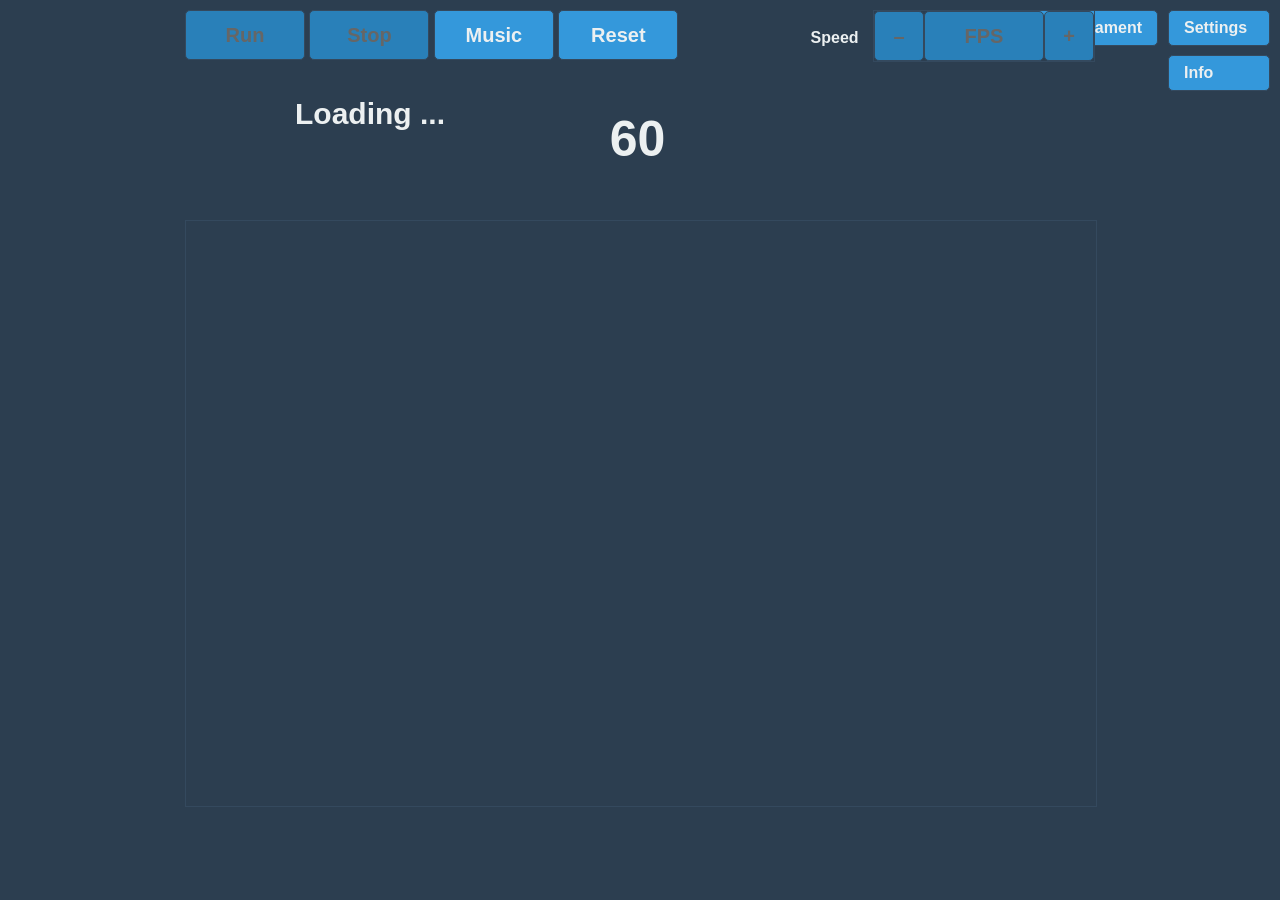
==== commit c5a63290: "Add tournament bracket" ====
--- a/public/index.html
+++ b/public/index.html
@@ -10,11 +10,17 @@
   <body>
     <div id="content">
       <a href="settings/index.html" id="settings-link">Settings</a>
+      <a href="tournament/index.html" id="tournament-link">Tournament</a>
       <a href="#" id="info-btn">Info</a>
 
       <div id="info-panel" class="hidden">
           <h2>Game Information</h2>
           <span id="info-text"></span>
+      </div>
+
+      <div id="t-result" class="hidden">
+          <div id="t-text"></div>
+          <button id="t-continue">Next</button>
       </div>
 
       <form id="control">
@@ -39,19 +45,11 @@
         <div id="left" class="player">
           <div class="name"></div>
           <div class="score" ></div>
-          <div class="combo">
-              <span class="combo-fire">🔥<span class="combo-count"></span></span> <!-- להבה שמאלית-->
-              <span class="combo-x">&times;</span>
-          </div>
         </div>
         <div id="time_left">60</div>
         <div id="right" class="player">
           <div class="name"></div>
           <div class="score"></div>
-          <div class="combo">
-              <span class="combo-fire">🔥<span class="combo-count"></span></span><!-- להבה ימנית-->
-              <span class="combo-x">&times;</span>
-          </div>
         </div>
       </div>
 
--- a/public/game.css
+++ b/public/game.css
@@ -122,45 +122,6 @@
     color: #ecf0f1;     /* text color to match theme */
 }
 
-.combo {
-    display: none;
-    align-items: center;
-    justify-content: center;
-    gap: 4px;
-    width: 100%;
-    position: absolute;
-    top: 95px;
-}
-
-.combo.active {
-    display: flex;
-}
-
-.combo-fire {
-    position: relative;
-    font-size: 28px;
-    line-height: 1;
-    filter: drop-shadow(0 0 4px rgba(255, 100, 0, 0.8));
-}
-
-.combo-count {
-    position: absolute;
-    left: 50%;
-    top: 60%;
-    transform: translate(-50%, -50%);
-    font-size: 13px;
-    font-weight: bold;
-    color: #fff;
-    text-shadow: 0 0 2px #000, 0 0 2px #000;
-}
-
-.combo-x {
-    font-size: 22px;
-    font-weight: bold;
-    color: #ff7b00;
-    text-shadow: 0 0 4px rgba(255, 100, 0, 0.6);
-}
-
 #time_left {
     width: 105px;
     font-size: 50px;
@@ -192,6 +153,25 @@
 }
 
 #settings-link:hover {
+    background-color: #2980b9; /* darker hover effect */
+}
+
+#tournament-link {
+    display: block;
+    position: absolute;
+    top: 10px;
+    right: 122px;
+    font-weight: bold;
+    color: #ecf0f1;
+    text-decoration: none;
+    border: 1px solid #34495e;
+    padding: 8px 15px;
+    border-radius: 5px;
+    background-color: #3498db;
+    transition: background-color 0.2s;
+}
+
+#tournament-link:hover {
     background-color: #2980b9; /* darker hover effect */
 }
 
@@ -228,6 +208,38 @@
     overflow-y: auto; /* For potential scrolling */
 }
 
+#t-result {
+    position: absolute;
+    z-index: 1000;
+    top: 250px;
+    left: 50%;
+    transform: translateX(-50%);
+    padding: 25px;
+    text-align: center;
+    font-size: 1.5em;
+    font-weight: bold;
+    background-color: rgba(0, 0, 0, 0.6); /* Semi-transparent black */
+    border: 1px solid #34495e; /* border color to match theme */
+    border-radius: 5px;
+    white-space: nowrap;
+}
+
+#t-result button {
+    margin-top: 15px;
+    padding: 10px 30px;
+    font-size: 20px;
+    font-weight: bold;
+    border: 1px solid #34495e;
+    color: #ecf0f1;
+    background-color: #3498db;
+    border-radius: 5px;
+    transition: background-color 0.2s;
+}
+
+#t-result button:hover {
+    background-color: #2980b9; /* darker hover effect */
+}
+
 .hidden {
     display: none;
 }
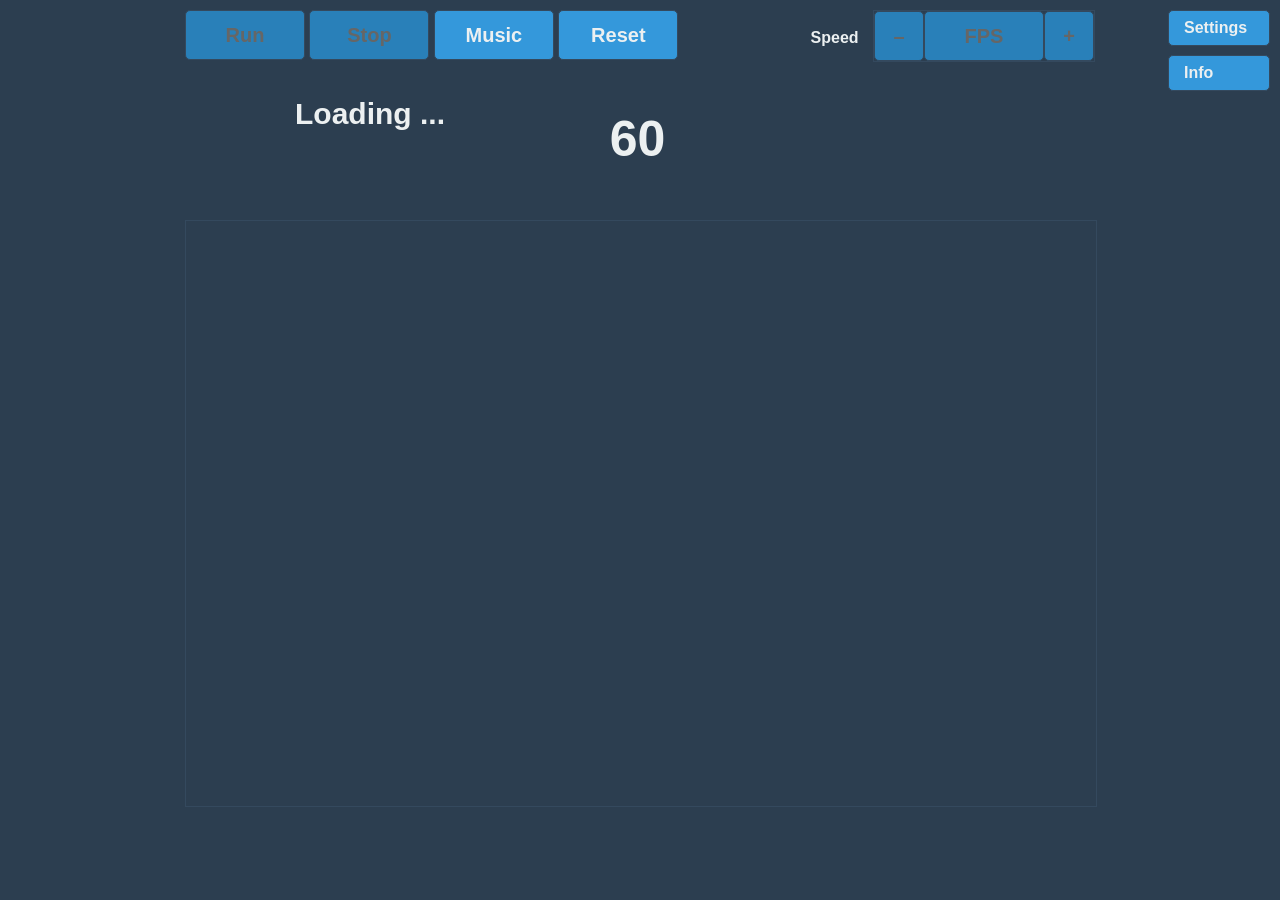
==== commit d98b0bb6: "Merge 83b8466e344c957705f6ce816cc8cb47b8d7937e into 80987552d509c62097275de7fed443785b69c1f4" ====
--- a/public/index.html
+++ b/public/index.html
@@ -10,17 +10,11 @@
   <body>
     <div id="content">
       <a href="settings/index.html" id="settings-link">Settings</a>
-      <a href="tournament/index.html" id="tournament-link">Tournament</a>
       <a href="#" id="info-btn">Info</a>
 
       <div id="info-panel" class="hidden">
           <h2>Game Information</h2>
           <span id="info-text"></span>
-      </div>
-
-      <div id="t-result" class="hidden">
-          <div id="t-text"></div>
-          <button id="t-continue">Next</button>
       </div>
 
       <form id="control">
@@ -45,11 +39,19 @@
         <div id="left" class="player">
           <div class="name"></div>
           <div class="score" ></div>
+          <div class="combo">
+              <span class="combo-fire">🔥<span class="combo-count"></span></span> <!-- להבה שמאלית-->
+              <span class="combo-x">&times;</span>
+          </div>
         </div>
         <div id="time_left">60</div>
         <div id="right" class="player">
           <div class="name"></div>
           <div class="score"></div>
+          <div class="combo">
+              <span class="combo-fire">🔥<span class="combo-count"></span></span><!-- להבה ימנית-->
+              <span class="combo-x">&times;</span>
+          </div>
         </div>
       </div>
 
--- a/public/game.css
+++ b/public/game.css
@@ -120,6 +120,45 @@
     font-size: 40px;
     top: 50px;
     color: #ecf0f1;     /* text color to match theme */
+}
+
+.combo {
+    display: none;
+    align-items: center;
+    justify-content: center;
+    gap: 4px;
+    width: 100%;
+    position: absolute;
+    top: 95px;
+}
+
+.combo.active {
+    display: flex;
+}
+
+.combo-fire {
+    position: relative;
+    font-size: 28px;
+    line-height: 1;
+    filter: drop-shadow(0 0 4px rgba(255, 100, 0, 0.8));
+}
+
+.combo-count {
+    position: absolute;
+    left: 50%;
+    top: 60%;
+    transform: translate(-50%, -50%);
+    font-size: 13px;
+    font-weight: bold;
+    color: #fff;
+    text-shadow: 0 0 2px #000, 0 0 2px #000;
+}
+
+.combo-x {
+    font-size: 22px;
+    font-weight: bold;
+    color: #ff7b00;
+    text-shadow: 0 0 4px rgba(255, 100, 0, 0.6);
 }
 
 #time_left {
@@ -153,25 +192,6 @@
 }
 
 #settings-link:hover {
-    background-color: #2980b9; /* darker hover effect */
-}
-
-#tournament-link {
-    display: block;
-    position: absolute;
-    top: 10px;
-    right: 122px;
-    font-weight: bold;
-    color: #ecf0f1;
-    text-decoration: none;
-    border: 1px solid #34495e;
-    padding: 8px 15px;
-    border-radius: 5px;
-    background-color: #3498db;
-    transition: background-color 0.2s;
-}
-
-#tournament-link:hover {
     background-color: #2980b9; /* darker hover effect */
 }
 
@@ -208,38 +228,6 @@
     overflow-y: auto; /* For potential scrolling */
 }
 
-#t-result {
-    position: absolute;
-    z-index: 1000;
-    top: 250px;
-    left: 50%;
-    transform: translateX(-50%);
-    padding: 25px;
-    text-align: center;
-    font-size: 1.5em;
-    font-weight: bold;
-    background-color: rgba(0, 0, 0, 0.6); /* Semi-transparent black */
-    border: 1px solid #34495e; /* border color to match theme */
-    border-radius: 5px;
-    white-space: nowrap;
-}
-
-#t-result button {
-    margin-top: 15px;
-    padding: 10px 30px;
-    font-size: 20px;
-    font-weight: bold;
-    border: 1px solid #34495e;
-    color: #ecf0f1;
-    background-color: #3498db;
-    border-radius: 5px;
-    transition: background-color 0.2s;
-}
-
-#t-result button:hover {
-    background-color: #2980b9; /* darker hover effect */
-}
-
 .hidden {
     display: none;
 }
